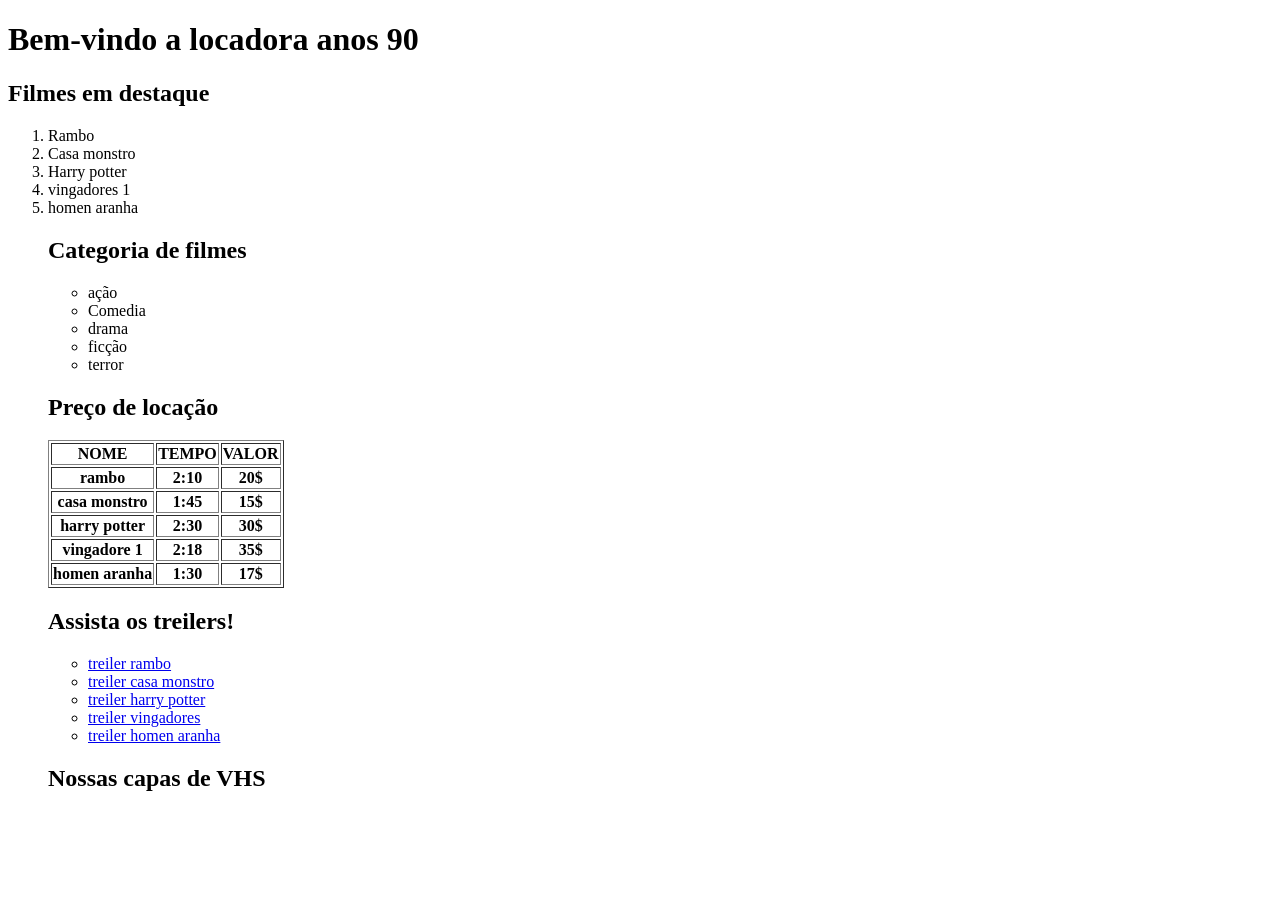
==== atividade-1/index.html @ 99802905 "comit inicial" ====
<!DOCTYPE html>
<html lang="pt-br">
<head>
    <meta charset="UTF-8">
    <meta name="viewport" content="width=device-width, initial-scale=1.0">
    <title>locadora anos 90</title>
</head>
<body>
    <h1>Bem-vindo a locadora anos 90</h1>
    <h2>Filmes em destaque</h2>
    <ol>
        <li>Rambo</li>
        <li>Casa monstro</li>
        <li>Harry potter</li>
        <li>vingadores 1</li>
        <li>homen aranha</li>

        <h2>Categoria de filmes</h2>
         <ul>
        <li>ação</li>
        <li>Comedia</li>
        <li>drama</li>
        <li>ficção</li>
        <li>terror</li>
         </ul>
        

<h2>Preço de locação</h2>

<table border="">

    <tr>

        <th><strong>NOME</strong></th>
        <th><STROng>TEMPO</STROng></th>
        <th><STRONg>VALOR</STRONg></th>
    </tr>
    <tr>
<th>rambo</th>
<th>2:10</th>
<th>20$</th>
    </tr>
    <tr>
<th>casa monstro</th>
<th>1:45</th>
<th>15$</th>
    </tr>
    <tr>
        <th>harry potter</th>
        <th>2:30</th>
        <th>30$</th>
    </tr>
<tr>
<th>vingadore 1</th>
<th>2:18</th>
<th>35$</th>
</tr>
<tr>
<th>homen aranha</th>
<th>1:30</th>
<th>17$</th>


</tr>
</table>

<h2>Assista os treilers!</h2>
<ul>
    <li><a href="https://www.youtube.com/watch?v=yd71hmhobAg">treiler rambo</a></li>
    <li><a href="https://www.youtube.com/watch?v=4Qb-hHqwXJA">treiler casa monstro</a></li>
<li><a href="https://www.youtube.com/watch?v=SFzft_2dcV0">treiler harry potter</a></li>
<li><a href="https://www.youtube.com/watch?v=KeNEGtsCWEk">treiler vingadores</a></li>
<li><a href="https://www.youtube.com/watch?v=_yhFofFZGcc">treiler homen aranha</a></li>

</ul>

<h2>Nossas capas de VHS</h2>
<img src="" alt="">

</body>
</html>
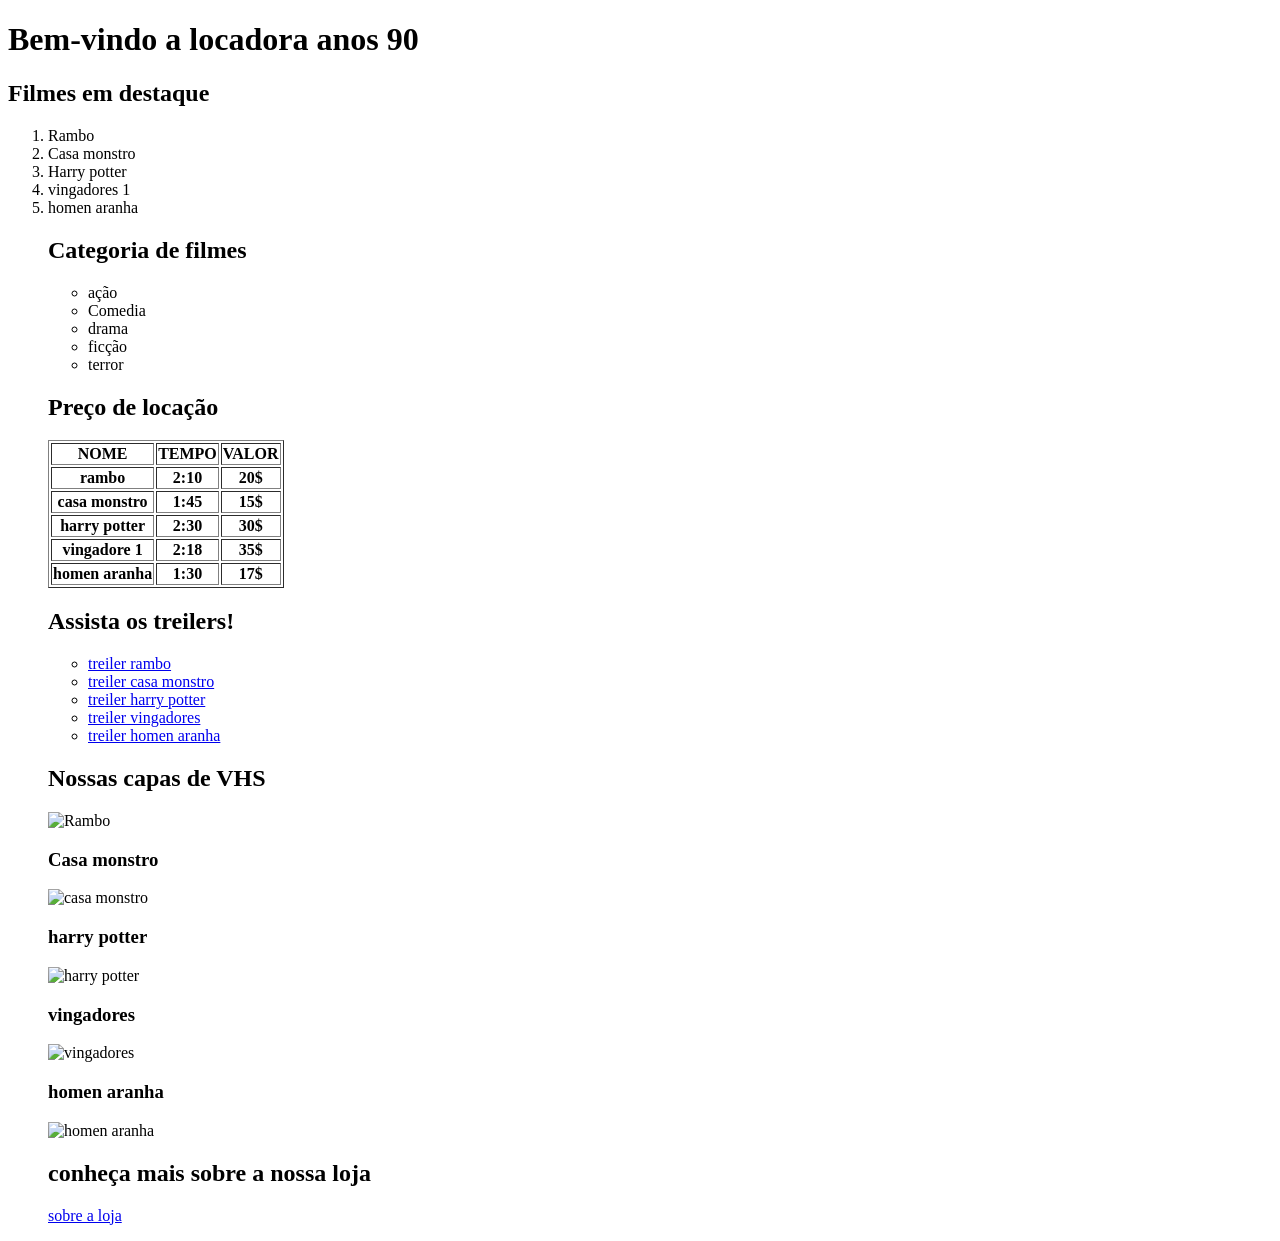
==== commit 2b11c8e3: "alteracao no index" ====
--- a/atividade-1/index.html
+++ b/atividade-1/index.html
@@ -75,7 +75,21 @@
 </ul>
 
 <h2>Nossas capas de VHS</h2>
-<img src="" alt="">
+<img src="https://image.tmdb.org/t/p/original/6ocBqNSqG1hWbzjv2sZxLc07nLs.jpg" alt="Rambo" width="170" height="245">
+<h3>Casa monstro</h3>
+<img src="https://tse3.mm.bing.net/th/id/OIP.W6_v51FtA9Q43bIsplLK7wHaKi?rs=1&pid=ImgDetMain&o=7&rm=3" alt="casa monstro" width="170" height="245">
+<h3>harry potter</h3>
+<img src="https://br.web.img3.acsta.net/medias/nmedia/18/95/59/60/20417256.jpg" alt="harry potter"width="170" height="245">
+<h3>vingadores</h3>
+<img src="https://files.ekmcdn.com/allwallpapers/images/mural-wallpaper-avengers-movie-poster-37221-1-p.jpg?w=1000&h=1000&v=DBC4655F-D359-4BDF-87C3-AE0101691B74" alt="vingadores"width="170" height="245">
+<h3>homen aranha</h3>
+<img src="https://img.elo7.com.br/product/zoom/26783B9/big-poster-filme-o-espetacular-homem-aranha-2-2014-lo4-90x60-o-espetacular-homem-aranha-2.jpg" alt="homen aranha"width="170" height="245">
+
+<h2>conheça mais sobre a nossa loja
+</h2>
+
+<a href="C:\Users\21520250062\OneDrive - MARISTA BRASIL\tecnico em informatica da internet\2_ano\sobre.html">sobre a loja</a>
+
 
 </body>
 </html>
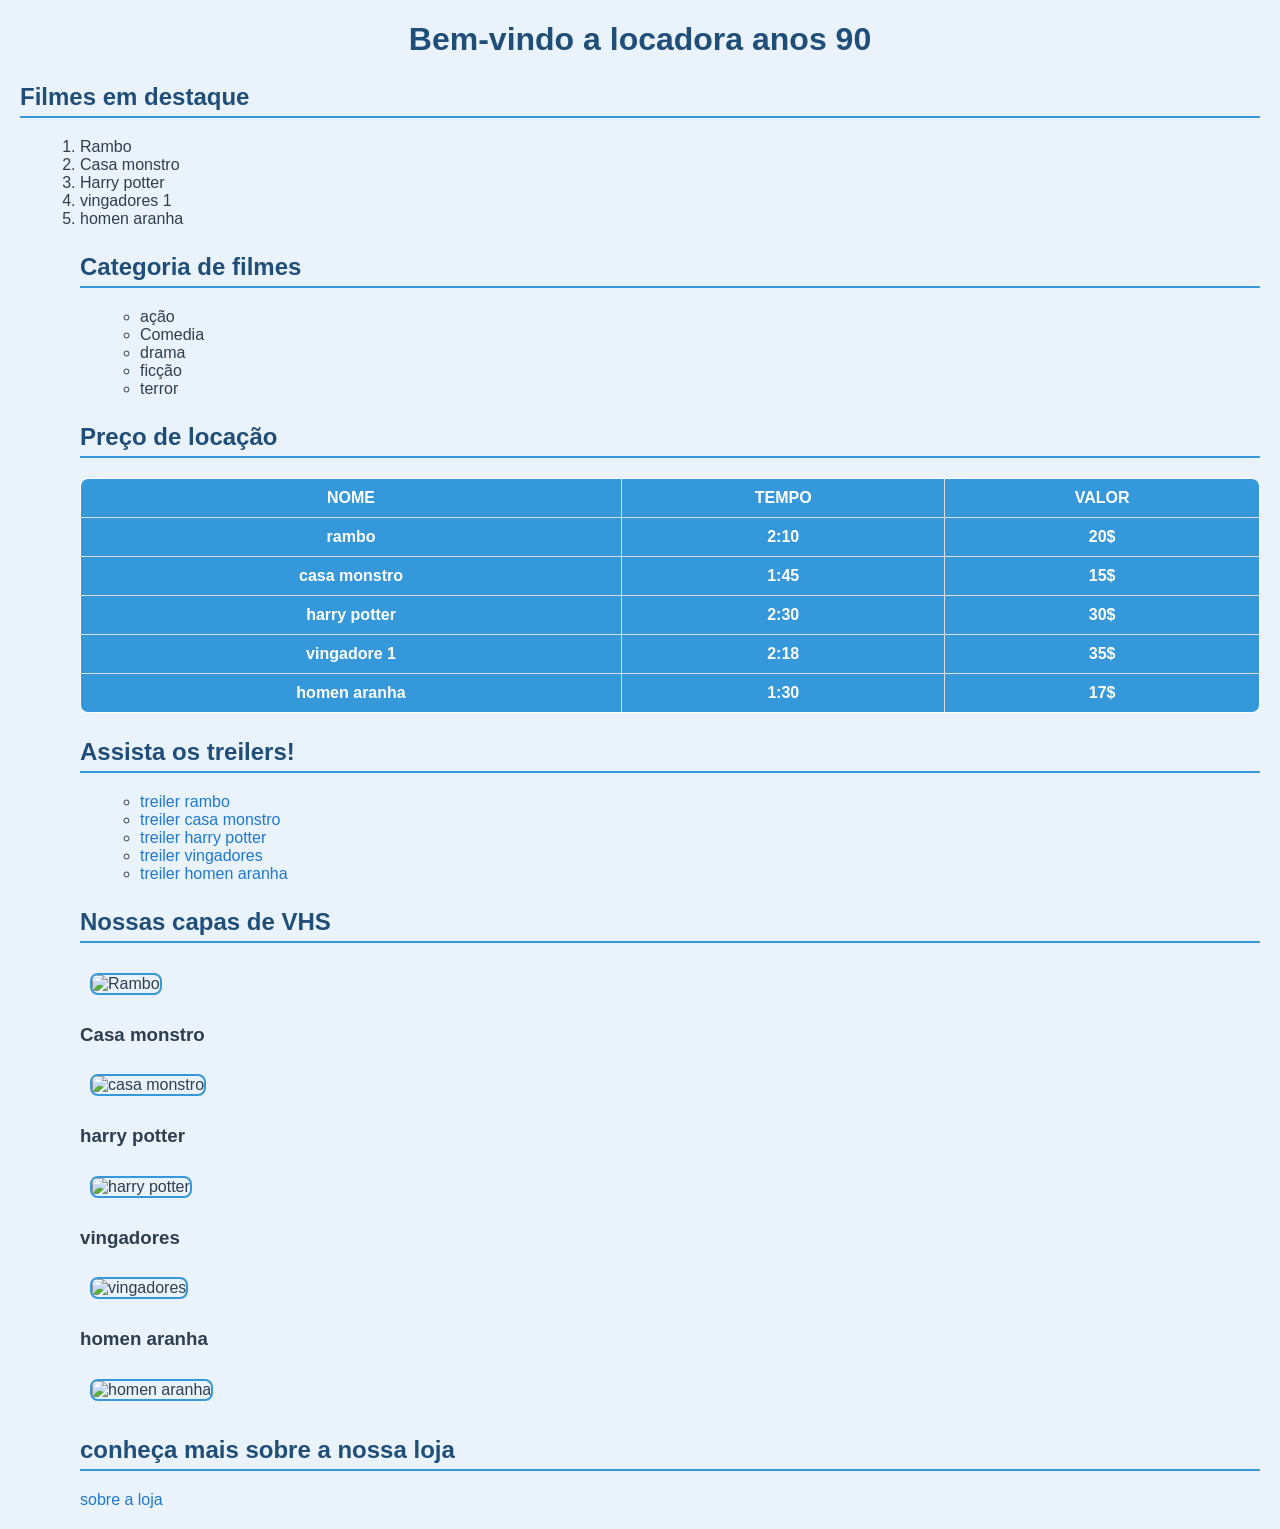
==== commit 9673c7f6: "alteração nos arquivos" ====
--- a/atividade-1/index.html
+++ b/atividade-1/index.html
@@ -3,11 +3,13 @@
 <head>
     <meta charset="UTF-8">
     <meta name="viewport" content="width=device-width, initial-scale=1.0">
+    <link rel="stylesheet" href="style.css">
     <title>locadora anos 90</title>
+    
 </head>
 <body>
     <h1>Bem-vindo a locadora anos 90</h1>
-    <h2>Filmes em destaque</h2>
+    <h2 class="titulo1">Filmes em destaque</h2>
     <ol>
         <li>Rambo</li>
         <li>Casa monstro</li>
--- a/atividade-1/style.css
+++ b/atividade-1/style.css
@@ -0,0 +1,80 @@
+body {
+    font-family: Arial, sans-serif;
+    background-color: #eaf3fb;
+    margin: 20px;
+    color: #2c3e50;
+}
+
+
+h1 {
+    text-align: center;
+    color: #1f4e79;
+    margin-bottom: 20px;
+}
+
+
+h2 {
+    margin-top: 25px;
+    color: #1f4e79;
+    border-bottom: 2px solid #3498db;
+    padding-bottom: 5px;
+}
+
+
+ol, ul {
+    margin-left: 20px;
+    margin-bottom: 15px;
+}
+
+
+table {
+    width: 100%;
+    border-collapse: collapse;
+    margin-top: 10px;
+    background-color: #ffffff;
+    border-radius: 8px;
+    overflow: hidden;
+}
+
+
+th {
+    background-color: #3498db;
+    color: white;
+    padding: 10px;
+}
+
+td, th {
+    border: 1px solid #ddd;
+    text-align: center;
+}
+
+
+tr:nth-child(even) {
+    background-color: #f2f8ff;
+}
+
+tr:hover {
+    background-color: #d6eaff;
+}
+
+
+a {
+    color: #1f78d1;
+    text-decoration: none;
+}
+
+a:hover {
+    text-decoration: underline;
+}
+
+
+img {
+    margin: 10px;
+    border-radius: 8px;
+    border: 2px solid #3498db;
+    transition: transform 0.2s;
+}
+
+img:hover {
+    transform: scale(1.05);
+}
